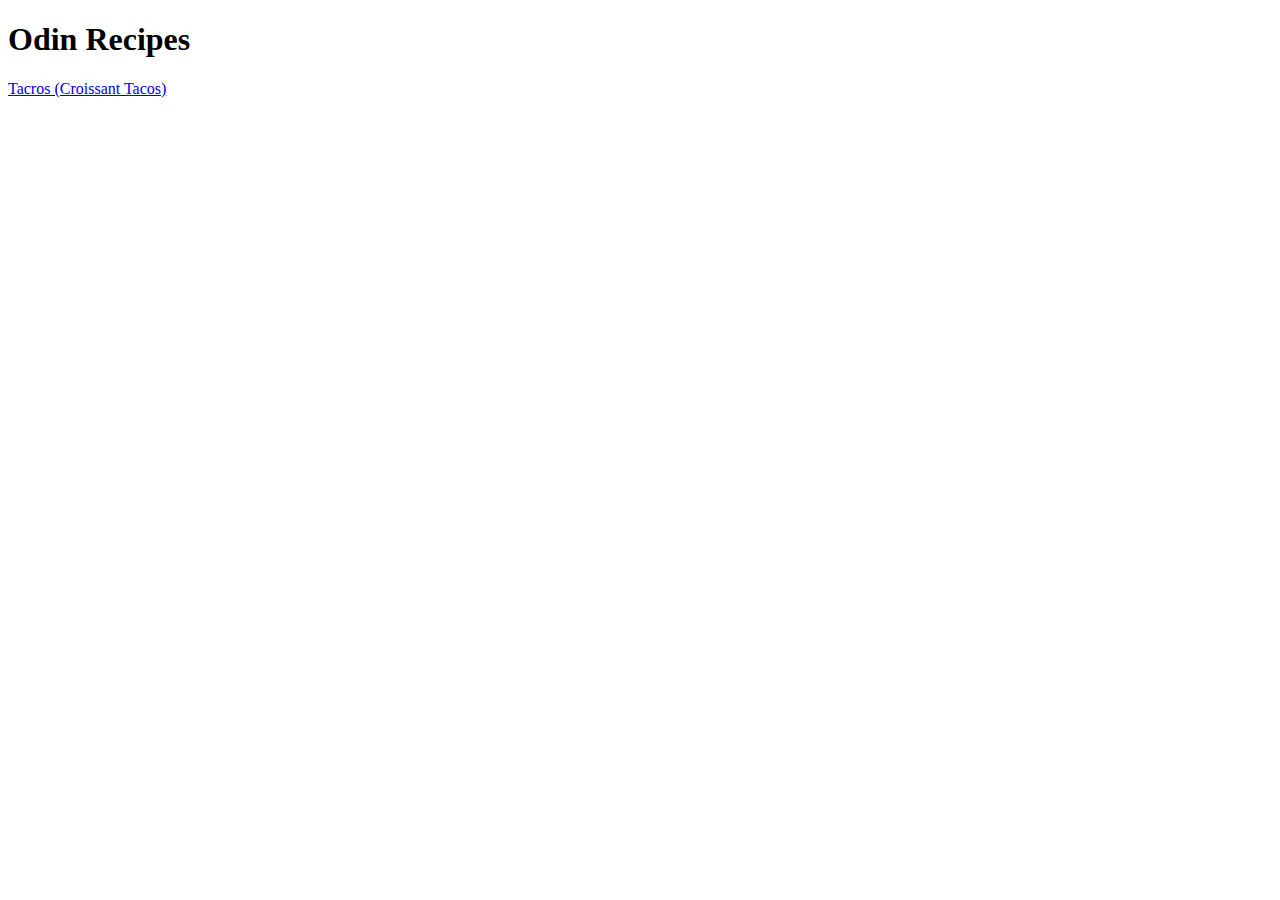
==== index.html @ fb06a312 "Add new recipe" ====
<!DOCTYPE html>
<html lang="en">
<head>
    <meta charset="UTF-8">
    <meta name="viewport" content="width=device-width, initial-scale=1.0">
    <title>Document</title>
</head>
<body>
    <h1>Odin Recipes</h1>
    <a href="./recipes/tacros.html">Tacros (Croissant Tacos)</a>
</body>
</html>
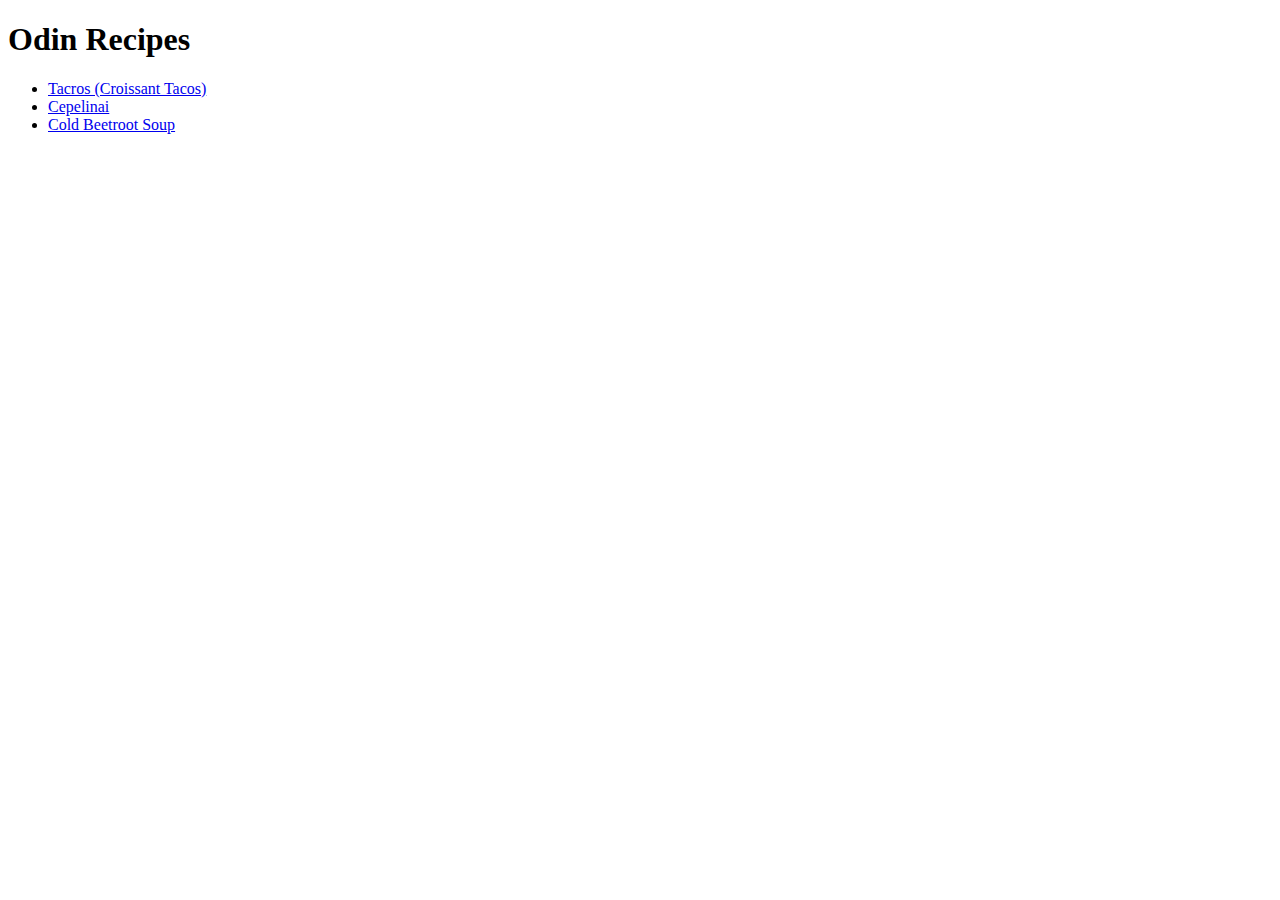
==== commit 3db6fea4: "Link home page to recipe pages" ====
--- a/index.html
+++ b/index.html
@@ -7,6 +7,11 @@
 </head>
 <body>
     <h1>Odin Recipes</h1>
-    <a href="./recipes/tacros.html">Tacros (Croissant Tacos)</a>
+    <ul>
+        <li><a href="./recipes/tacros.html">Tacros (Croissant Tacos)</a></li>
+        <li><a href="./recipes/cepelinai.html">Cepelinai</a></li>
+        <li><a href="./recipes/beetsoup.html">Cold Beetroot Soup</a></li>
+    </ul>
+
 </body>
 </html>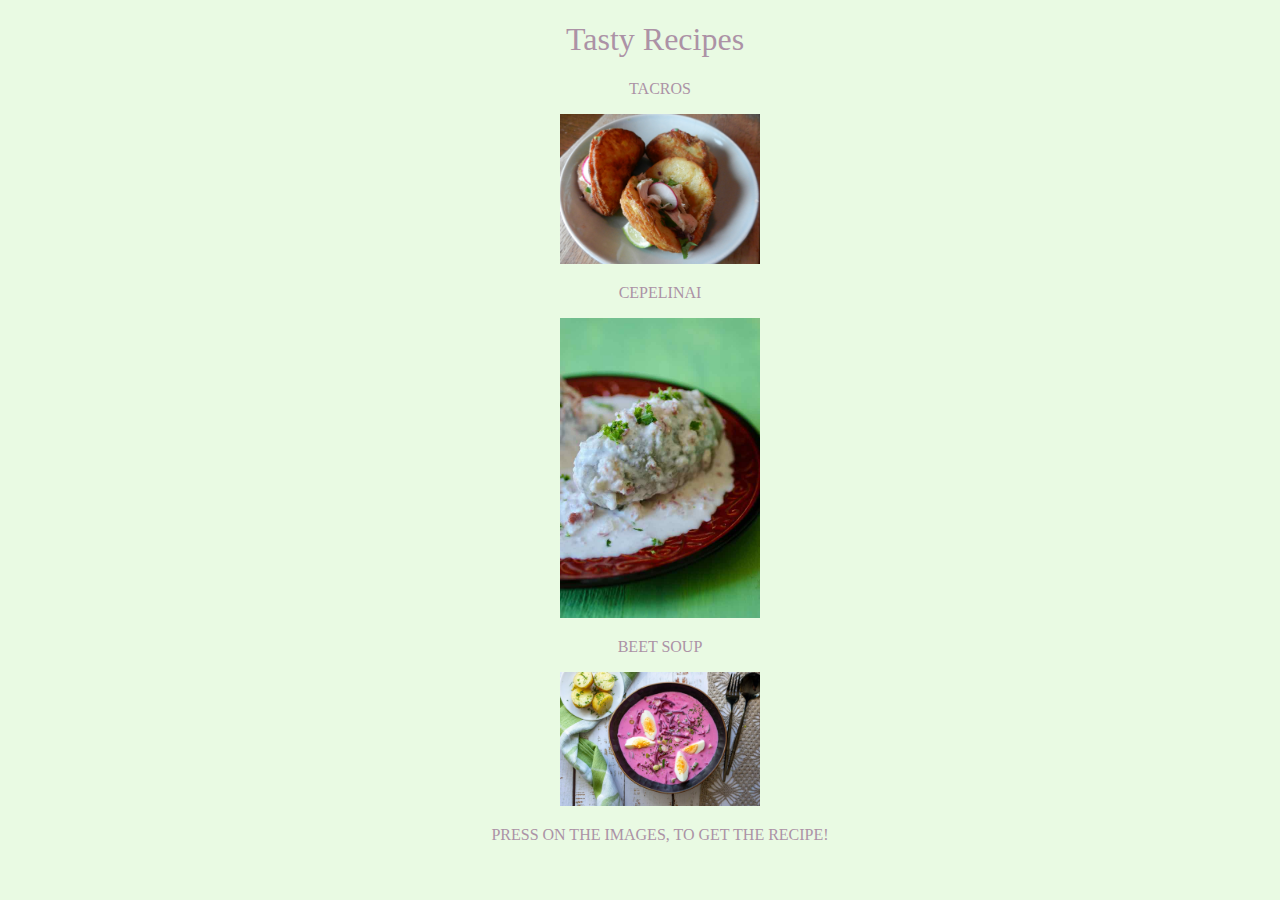
==== commit 8c8fe051: "Add CSS" ====
--- a/index.html
+++ b/index.html
@@ -3,15 +3,23 @@
 <head>
     <meta charset="UTF-8">
     <meta name="viewport" content="width=device-width, initial-scale=1.0">
-    <title>Document</title>
+    <link rel="stylesheet" href="style.css">
+    <title>ODIN RECIPES</title>
 </head>
 <body>
-    <h1>Odin Recipes</h1>
-    <ul>
-        <li><a href="./recipes/tacros.html">Tacros (Croissant Tacos)</a></li>
-        <li><a href="./recipes/cepelinai.html">Cepelinai</a></li>
-        <li><a href="./recipes/beetsoup.html">Cold Beetroot Soup</a></li>
-    </ul>
+    <h1 class = "name">Tasty Recipes</h1>
+    <div class = "rlist"> 
+        <ul class = "flist">
+            <p>TACROS</p>
+            <li class = "recipepic"><a href="./recipes/tacros.html"><img src=./images/tacros.jpg width = 200></a></li>
+            <p>CEPELINAI</p>
+            <li class = "recipepic"><a href="./recipes/cepelinai.html"><img src=./images/cepelinai.jpg width = 200></a></li>
+            <p>BEET SOUP</p>
+            <li class = "recipepic"><a href="./recipes/beetsoup.html"><img src=./images/soup.jpg width = 200></a></li>
+            <p>PRESS ON THE IMAGES, TO GET THE RECIPE!</p>
+        </ul>
 
+    </div>
+    
 </body>
-</html>+</html> --- a/style.css
+++ b/style.css
@@ -0,0 +1,94 @@
+* {
+
+    box-sizing: border-box;
+}
+
+body {
+    background-color: #E9FAE3;
+    margin: 0;
+    padding: 0;
+    border: 0;
+}
+
+.name {
+    font-weight: 150;
+    padding-left: 30px;
+    color: #AC92A6;
+    text-align: center;
+    background-color:
+}
+
+.rlist {
+
+    text-align: center;
+    color: #AC92A6;
+    font-weight: 100;
+
+}
+
+.flist {
+
+    list-style-type: none; 
+
+}
+
+strong {
+
+    font-weight: 100;
+    color:rgb(218, 123, 123)
+
+}
+
+p {
+    color: #AC92A6
+}
+
+#tacrolist {
+
+    font-weight: 100;
+
+}
+
+#tacrosteps {
+    text-align:left;
+    font-weight: 100;
+
+}
+
+.goback {
+
+    margin-top: 50px;
+    text-align:center;
+    margin-left: 70px;
+
+}
+
+#step1 {
+
+    margin-left: 10px;
+
+}
+
+a{
+
+    text-decoration: none;
+
+}
+
+.palign {
+
+    text-align: center;
+
+}
+
+.slist {
+    list-style-type: none;
+    color: #AC92A6;
+    text-align: center;
+}
+
+#dough, #filling, #gravy
+{
+    margin-left: 10px;
+
+}
